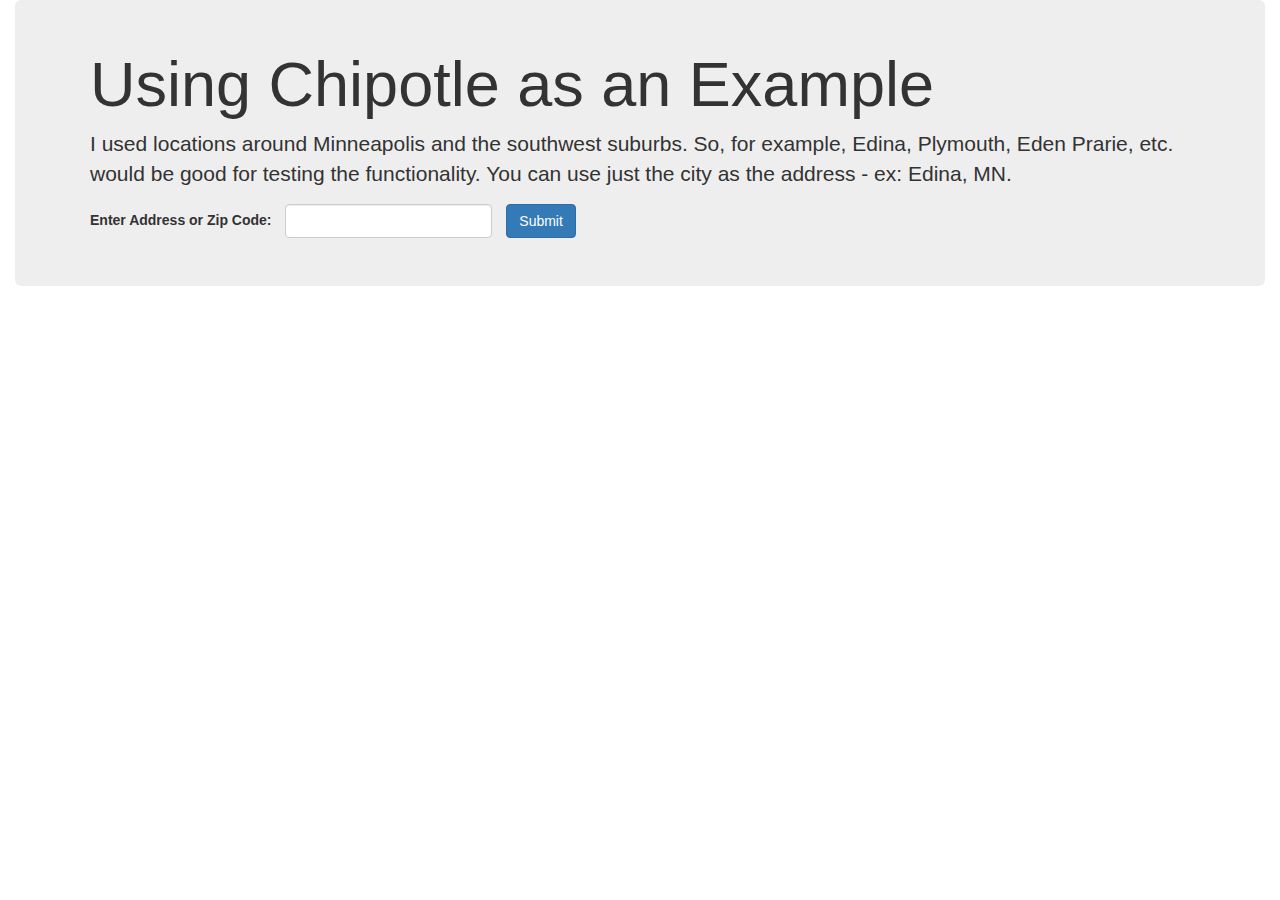
==== bootstrap-example.html @ 085ab39c "Skeleton" ====
<!DOCTYPE html>
<html>
  <head>
    <title>Map Example</title>
		<meta charset="utf-8">
		<meta http-equiv="X-UA-Compatible" content="IE=edge">
		<meta name="viewport" content="width=device-width, initial-scale=1">
		<link rel="stylesheet" href="//netdna.bootstrapcdn.com/bootstrap/3.1.1/css/bootstrap.min.css">
		<link rel="stylesheet" type="text/css" href="assets/css/bootstrap-example.min.css" />
  </head>

  <body>

		<div class="bh-sl-container container-fluid">
			<div class="jumbotron">
				<div class="container">
					<h1 class="bh-sl-title">Using Chipotle as an Example</h1>
					<p>I used locations around Minneapolis and the southwest suburbs. So, for example, Edina, Plymouth, Eden
						Prarie, etc. would be good for testing the functionality. You can use just the city as the address - ex:
						Edina, MN.</p>

					<div class="bh-sl-form-container">
						<form id="bh-sl-user-location" class="form-inline" method="post" action="#" role="form">
							<div class="form-input form-group">
								<label for="bh-sl-address">Enter Address or Zip Code:</label>
								<input class="form-control" type="text" id="bh-sl-address" name="bh-sl-address" />
							</div>

							<button id="bh-sl-submit" class="btn btn-primary" type="submit">Submit</button>
						</form>
					</div>
				</div>
			</div>

			<div id="bh-sl-map-container" class="bh-sl-map-container">
				<div class="row">
					<div id="map-results-container" class="container">
						<div id="bh-sl-map" class="bh-sl-map col-md-9"></div>
						<div class="bh-sl-loc-list col-md-3">
							<ul class="list list-unstyled"></ul>
						</div>
					</div>
				</div>
      </div>
    </div>

    <script src="https://code.jquery.com/jquery-3.0.0.min.js"></script>
		<script src="//netdna.bootstrapcdn.com/bootstrap/3.1.1/js/bootstrap.min.js"></script>
    <script src="assets/js/libs/handlebars.min.js"></script>
    <script src="https://maps.google.com/maps/api/js"></script>
    <script src="assets/js/plugins/storeLocator/jquery.storelocator.js"></script>
      <script>
        $(function() {
					$('#bh-sl-map-container').storeLocator({
						'mapSettings' : {
							zoom : 12,
							mapTypeId: google.maps.MapTypeId.ROADMAP,
							disableDoubleClickZoom: true,
							scrollwheel: false,
							navigationControl: false,
							draggable: false
						}
					});
        });
      </script>

  </body>
</html>
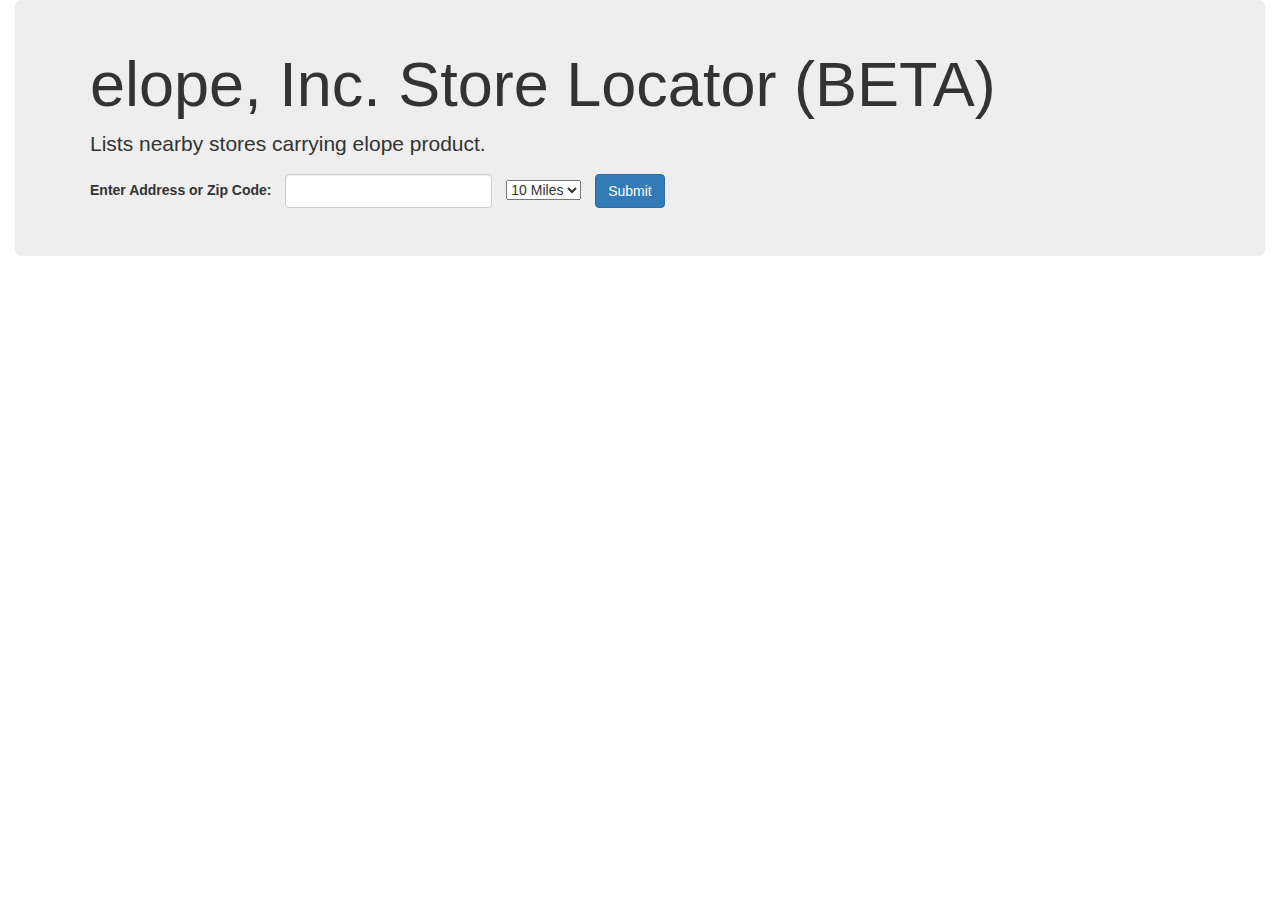
==== commit 16f0ee50: "test" ====
--- a/bootstrap-example.html
+++ b/bootstrap-example.html
@@ -1,7 +1,7 @@
 <!DOCTYPE html>
 <html>
   <head>
-    <title>Map Example</title>
+    <title>Store Locator</title>
 		<meta charset="utf-8">
 		<meta http-equiv="X-UA-Compatible" content="IE=edge">
 		<meta name="viewport" content="width=device-width, initial-scale=1">
@@ -14,16 +14,20 @@
 		<div class="bh-sl-container container-fluid">
 			<div class="jumbotron">
 				<div class="container">
-					<h1 class="bh-sl-title">Using Chipotle as an Example</h1>
-					<p>I used locations around Minneapolis and the southwest suburbs. So, for example, Edina, Plymouth, Eden
-						Prarie, etc. would be good for testing the functionality. You can use just the city as the address - ex:
-						Edina, MN.</p>
+					<h1 class="bh-sl-title">elope, Inc. Store Locator (BETA)</h1>
+					<p>Lists nearby stores carrying elope product.</p>
 
 					<div class="bh-sl-form-container">
 						<form id="bh-sl-user-location" class="form-inline" method="post" action="#" role="form">
 							<div class="form-input form-group">
 								<label for="bh-sl-address">Enter Address or Zip Code:</label>
 								<input class="form-control" type="text" id="bh-sl-address" name="bh-sl-address" />
+                <select id="bh-sl-maxdistance" name="bh-sl-maxdistance">
+                  <option value="10">10 Miles</option>
+                  <option value="20">20 Miles</option>
+                  <option value="30">30 Miles</option>
+                  <option value="40">40 Miles</option>
+                </select>
 							</div>
 
 							<button id="bh-sl-submit" class="btn btn-primary" type="submit">Submit</button>
@@ -47,7 +51,7 @@
     <script src="https://code.jquery.com/jquery-3.0.0.min.js"></script>
 		<script src="//netdna.bootstrapcdn.com/bootstrap/3.1.1/js/bootstrap.min.js"></script>
     <script src="assets/js/libs/handlebars.min.js"></script>
-    <script src="https://maps.google.com/maps/api/js"></script>
+    <script src="https://maps.google.com/maps/api/js?key=AIzaSyBOT9rcaQYpXCTMjf_VF2EbuGHesZxeyzs"></script>
     <script src="assets/js/plugins/storeLocator/jquery.storelocator.js"></script>
       <script>
         $(function() {
@@ -56,13 +60,13 @@
 							zoom : 12,
 							mapTypeId: google.maps.MapTypeId.ROADMAP,
 							disableDoubleClickZoom: true,
-							scrollwheel: false,
-							navigationControl: false,
-							draggable: false
+							scrollwheel: true,
+							navigationControl: true,
+							draggable: true
 						}
-					});
+					}{'maxDistance': true});
         });
       </script>
 
   </body>
-</html>+</html>
